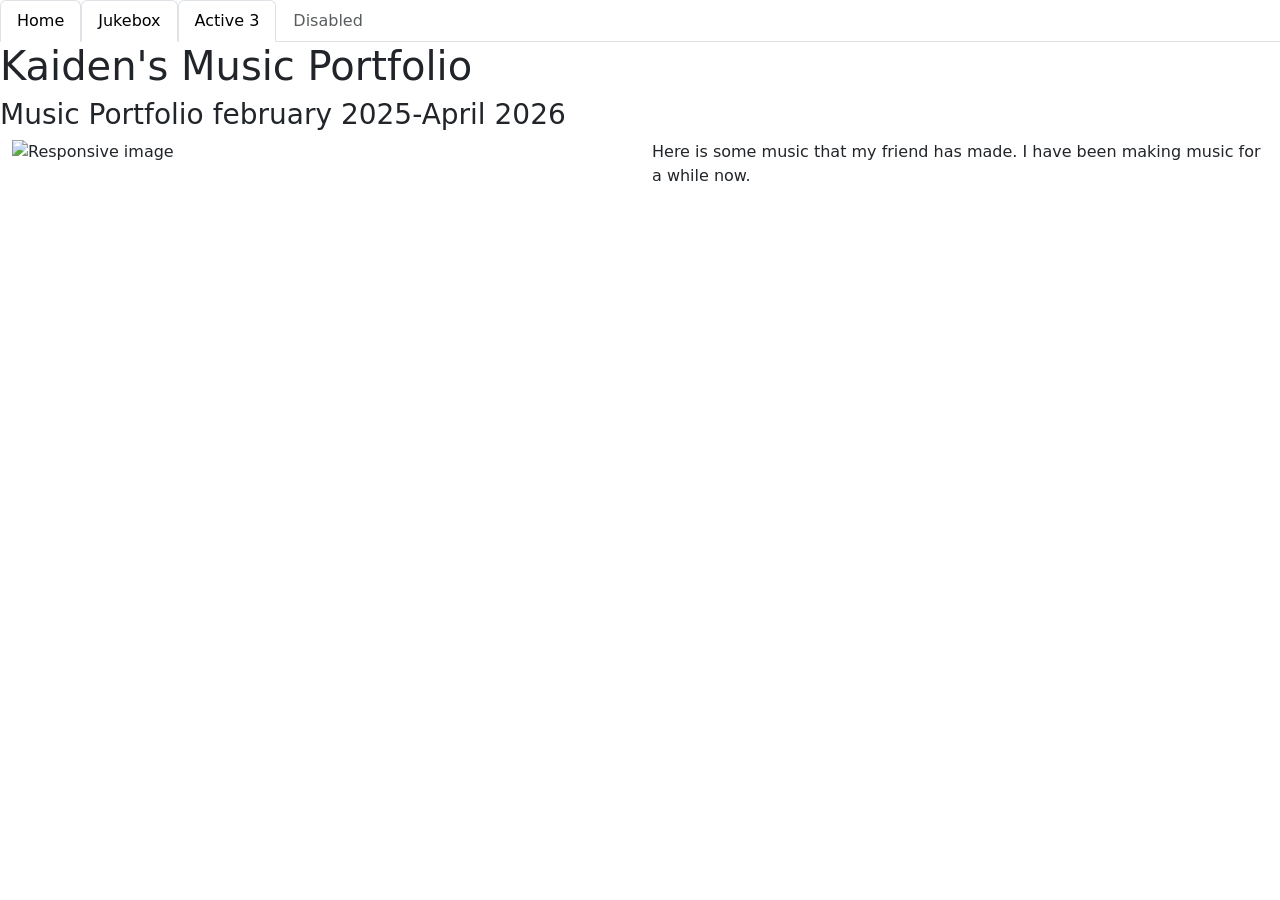
==== index.html @ 545c8b04 "tried working on the jukebox page will need a lot more revision" ====
<!doctype html>
<html lang="en">
    <head>
        <title>Kaiden's Music Portfolio</title>
        <!-- Required meta tags -->
        <meta charset="utf-8" />
        <meta
            name="viewport"
            content="width=device-width, initial-scale=1, shrink-to-fit=no"
        />

        <!-- Bootstrap CSS v5.2.1 -->
        <link
            href="https://cdn.jsdelivr.net/npm/bootstrap@5.3.2/dist/css/bootstrap.min.css"
            rel="stylesheet"
            integrity="sha384-T3c6CoIi6uLrA9TneNEoa7RxnatzjcDSCmG1MXxSR1GAsXEV/Dwwykc2MPK8M2HN"
            crossorigin="anonymous"
        />
        <link href='https://fonts.googleapis.com/css2?family=Kavoon&display=swap' rel='stylesheet'>
    </head>

    <body>
        <header>
            <!-- Nav tabs -->
            <ul class="nav nav-tabs" id="navId" role="tablist">
                <li class="nav-item">
                    <a href="index.html" class="nav-link active" data-bs-toggle="tab">Home</a>
                </li>
                 <li class="nav-item">
                    <a href="Jukebox.html" class="nav-link active" data-bs-toggle="tab">Jukebox</a>
                </li>
                 <li class="nav-item">
                    <a href="#" class="nav-link active" data-bs-toggle="tab">Active 3</a>
                </li>
                <li class="nav-item" role="presentation">
                    <a href="#" class="nav-link disabled" data-bs-toggle="tab">Disabled</a>
                </li>
            </ul>
            
            <!-- Tab panes -->
            <div class="tab-content" id="myTabContent">
                <div class="tab-pane fade show active" id="tab1Id" role="tabpanel">
                    
                </div>
                <div class="tab-pane fade" id="tab2Id" role="tabpanel"></div>
                <div class="tab-pane fade" id="tab3Id" role="tabpanel"></div>
                <div class="tab-pane fade" id="tab4Id" role="tabpanel"></div>
                <div class="tab-pane fade" id="tab5Id" role="tabpanel"></div>
            </div>
            
           
            
        </header>
        <main>
            <h1>Kaiden's Music Portfolio</h1>
            <h3>Music Portfolio february 2025-April 2026</h3>

            <div class="container-fluid">
                <div class="row">
                    <div class="col col-lg-6 col-md-6 col-sm-12">
                        <img src="https://media-upload.net/uploads/5S9FeDnNyrOE.mp3" class="img-fluid" alt="Responsive image">
                    </div>
                    <div class="col col-lg-6 col-md-6 col-sm-12">
                        <p>Here is some music that my friend has made. I have been making music for a while now.</p>
                    </div>
                </div>
            </div>
            
        </main>
        <footer>
            <!-- place footer here -->
        </footer>
        <!-- Bootstrap JavaScript Libraries -->
        <script
            src="https://cdn.jsdelivr.net/npm/@popperjs/core@2.11.8/dist/umd/popper.min.js"
            integrity="sha384-I7E8VVD/ismYTF4hNIPjVp/Zjvgyol6VFvRkX/vR+Vc4jQkC+hVqc2pM8ODewa9r"
            crossorigin="anonymous"
        ></script>

        <script
            src="https://cdn.jsdelivr.net/npm/bootstrap@5.3.2/dist/js/bootstrap.min.js"
            integrity="sha384-BBtl+eGJRgqQAUMxJ7pMwbEyER4l1g+O15P+16Ep7Q9Q+zqX6gSbd85u4mG4QzX+"
            crossorigin="anonymous"
        ></script>
    </body>
</html>
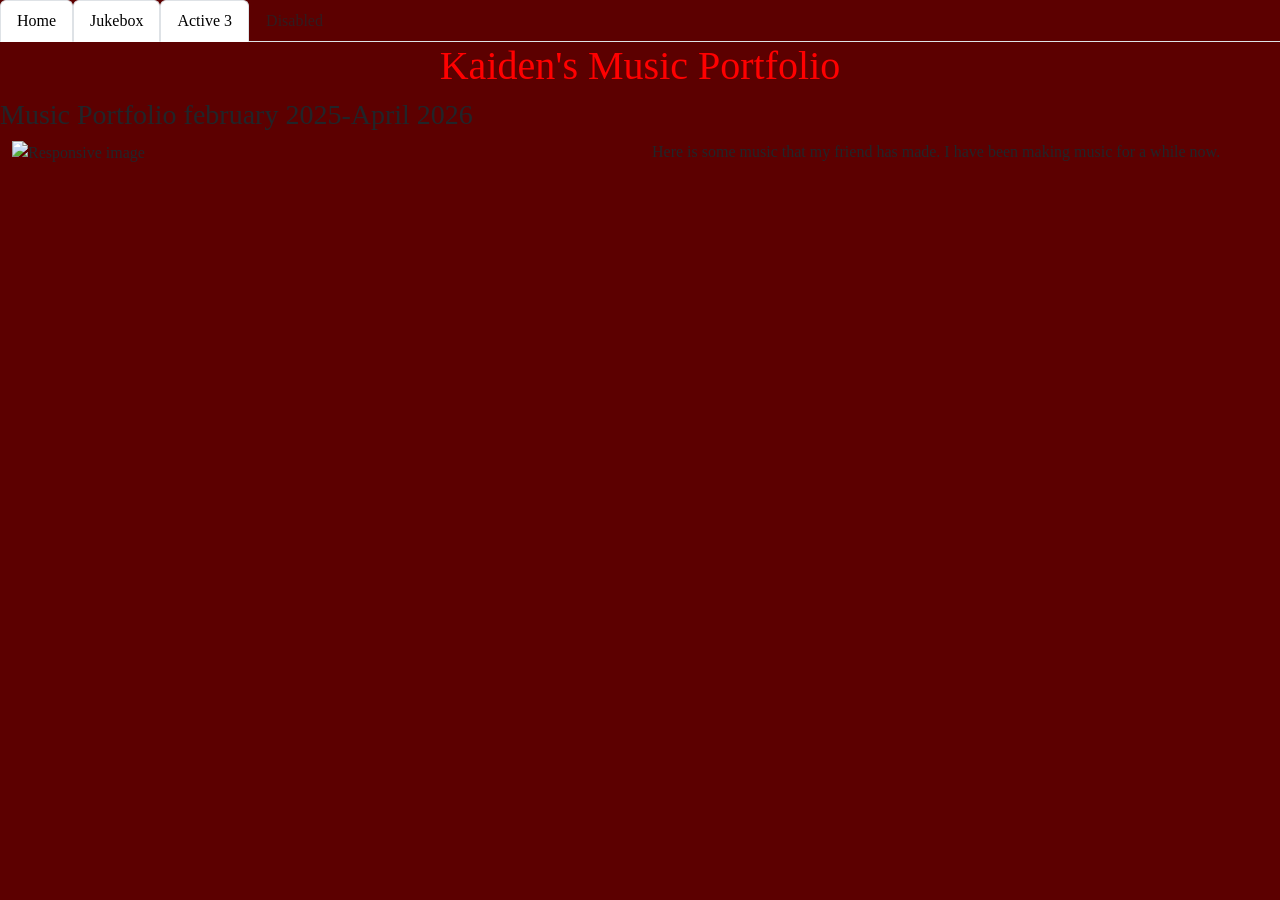
==== commit 0f6f278b: "Changes from yesterday I wasn't able to commit fixed the script and css not working" ====
--- a/index.html
+++ b/index.html
@@ -16,7 +16,7 @@
             integrity="sha384-T3c6CoIi6uLrA9TneNEoa7RxnatzjcDSCmG1MXxSR1GAsXEV/Dwwykc2MPK8M2HN"
             crossorigin="anonymous"
         />
-        <link href='https://fonts.googleapis.com/css2?family=Kavoon&display=swap' rel='stylesheet'>
+        <link href='style.css' rel='stylesheet'>
     </head>
 
     <body>
@@ -71,6 +71,7 @@
             <!-- place footer here -->
         </footer>
         <!-- Bootstrap JavaScript Libraries -->
+         <link href="script.js" rel="script">
         <script
             src="https://cdn.jsdelivr.net/npm/@popperjs/core@2.11.8/dist/umd/popper.min.js"
             integrity="sha384-I7E8VVD/ismYTF4hNIPjVp/Zjvgyol6VFvRkX/vR+Vc4jQkC+hVqc2pM8ODewa9r"
--- a/style.css
+++ b/style.css
@@ -0,0 +1,24 @@
+.jukebox {
+  position: relative;}
+.jukebox ul {
+  display: none;
+  position: absolute;
+  top: 100%;
+  left: 0px;}
+.jukebox:hover ul, .activate:focus + ul, .jukebox:focus-within > ul {
+  display: inline-block;}
+
+body {
+    font-family: 'Kavoon', cursive;
+    align-content: center;
+    background-color: rgb(92, 0, 0);
+}
+nav {
+    background-color: #502828;
+    color: #000000;
+}
+
+h1 {
+    color: #ff0000;
+    text-align: center;
+}
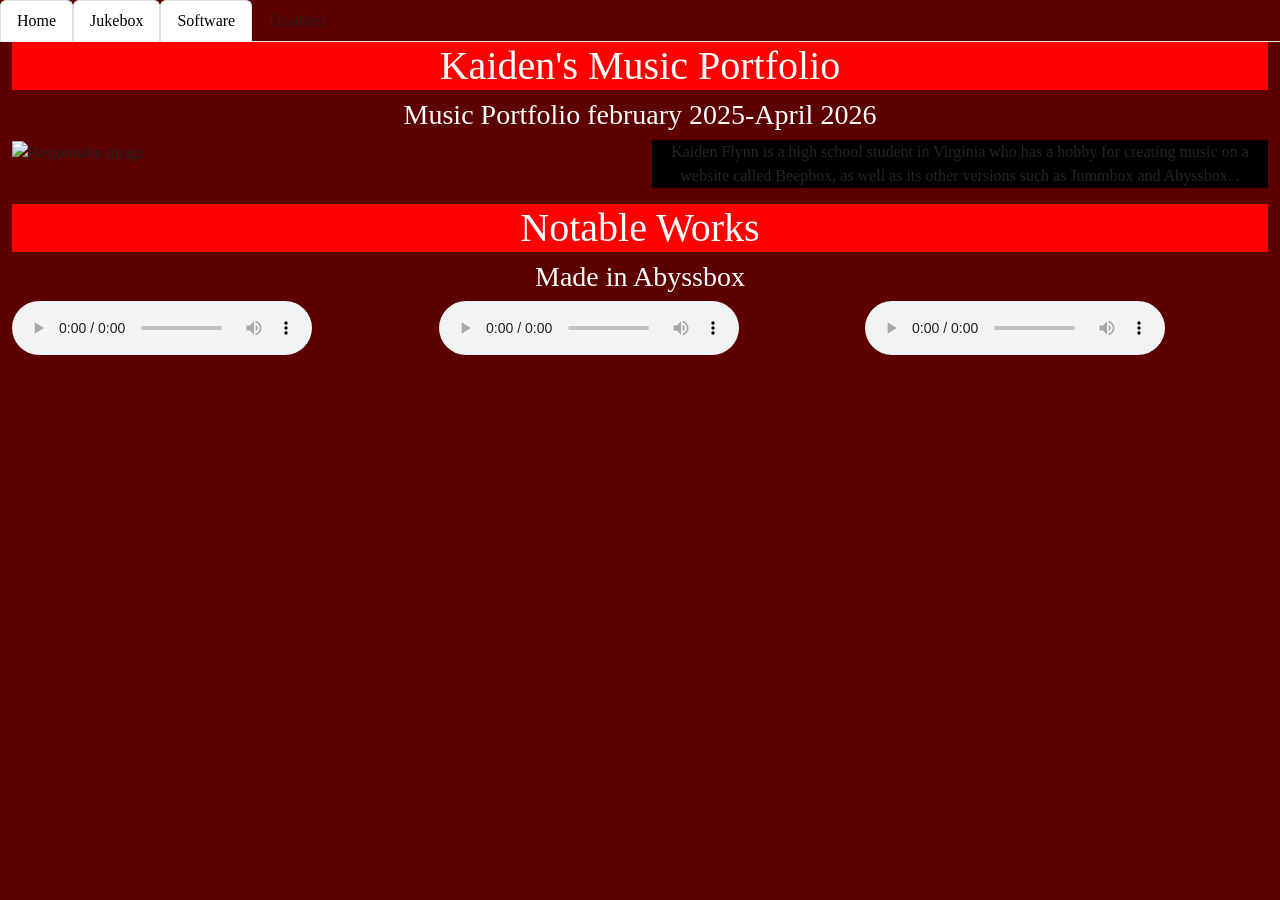
==== commit 306a308a: "The music parts actually work now (on the index atleast)" ====
--- a/index.html
+++ b/index.html
@@ -30,7 +30,7 @@
                     <a href="Jukebox.html" class="nav-link active" data-bs-toggle="tab">Jukebox</a>
                 </li>
                  <li class="nav-item">
-                    <a href="#" class="nav-link active" data-bs-toggle="tab">Active 3</a>
+                    <a href="#" class="nav-link active" data-bs-toggle="tab">Software</a>
                 </li>
                 <li class="nav-item" role="presentation">
                     <a href="#" class="nav-link disabled" data-bs-toggle="tab">Disabled</a>
@@ -52,20 +52,44 @@
             
         </header>
         <main>
+             <div class="container-fluid">
+                  <div class="row">
+                    <div class="col col-lg-12 col-md-12 col-sm-12">
             <h1>Kaiden's Music Portfolio</h1>
             <h3>Music Portfolio february 2025-April 2026</h3>
-
-            <div class="container-fluid">
+</div>
+</div>
                 <div class="row">
                     <div class="col col-lg-6 col-md-6 col-sm-12">
                         <img src="https://media-upload.net/uploads/5S9FeDnNyrOE.mp3" class="img-fluid" alt="Responsive image">
                     </div>
                     <div class="col col-lg-6 col-md-6 col-sm-12">
-                        <p>Here is some music that my friend has made. I have been making music for a while now.</p>
+                        <p>Kaiden Flynn is a high school student in Virginia who has a hobby for creating music on a website called Beepbox, as well as its other versions such as Jummbox and Abyssbox. .</p>
+                    </div>
+                </div>
+
+
+                <div class="row">
+                    <div class="col col-lg-12 col-md-12 col-sm-12">
+                        <h1>Notable Works</h1><h3>Made in Abyssbox</h3>
+                    </div>
+            </div>
+
+                <div class="row">
+                    <div class="col col-lg-4 col-md-6 col-sm-12">
+                        <audio controls> 
+                            <source src="Ball Knowledge.mp3" type="audio/mpeg"></audio>
+                    </div>
+                    <div class="col col-lg-4 col-md-6 col-sm-12">
+                        <audio controls> 
+                            <source src="So Ive Been Thinking....mp3" type="audio/mpeg"></audio>
+                    </div>
+                    <div class="col col-lg-4 col-md-6 col-sm-12">
+                        <audio controls> 
+                            <source src="Knuckle Sandwich.mp3" type="audio/mpeg"></audio>
                     </div>
                 </div>
             </div>
-            
         </main>
         <footer>
             <!-- place footer here -->
--- a/style.css
+++ b/style.css
@@ -19,6 +19,15 @@
 }
 
 h1 {
-    color: #ff0000;
+    color: #ffffff;
+    background-color: red;
+    text-align: center;
+}
+h3 {
+  color: #ffffff;
+    text-align: center;
+}
+p {
+    background-color: #000000;
     text-align: center;
 }
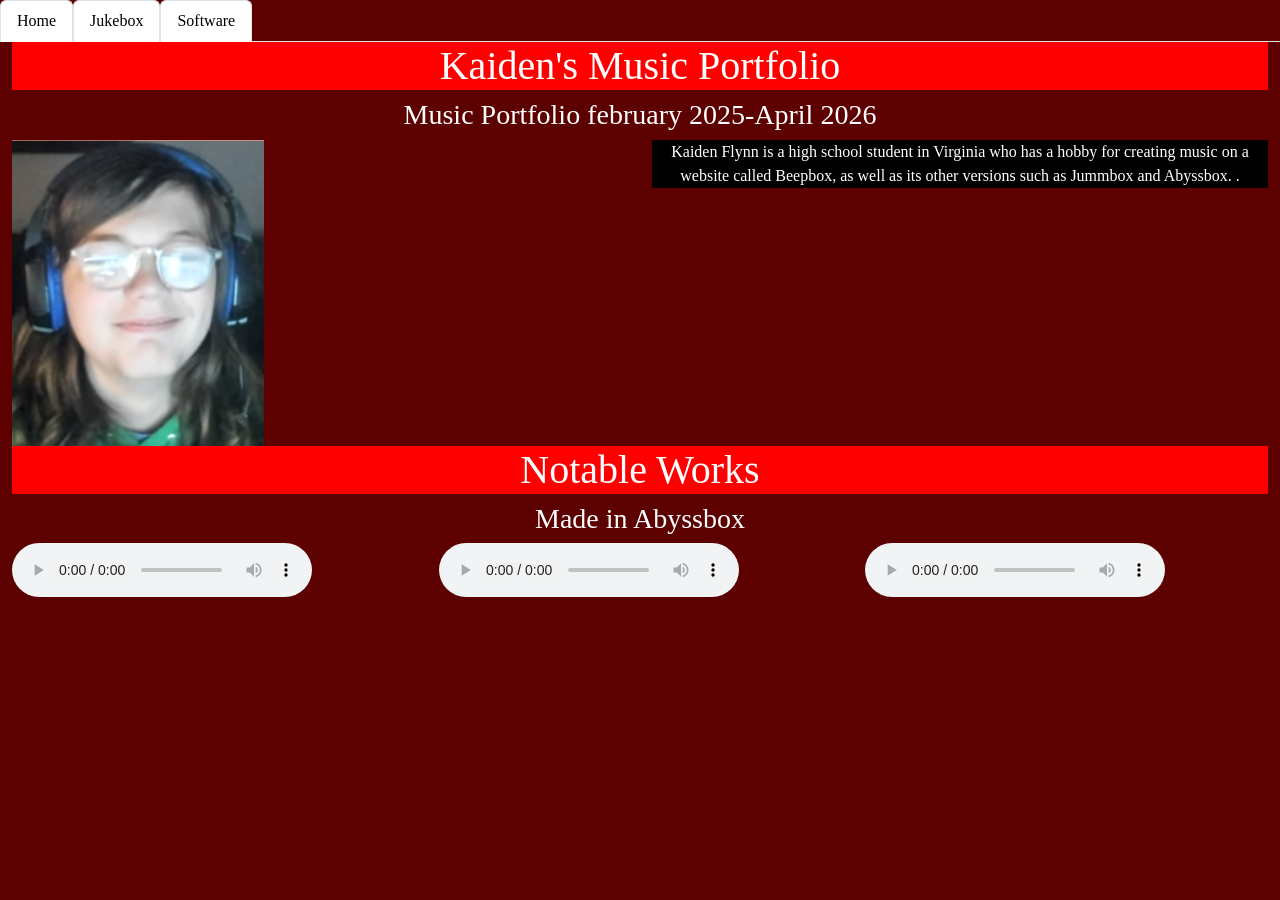
==== commit a91d2db1: "added an image and adjusted a couple more things" ====
--- a/index.html
+++ b/index.html
@@ -32,9 +32,6 @@
                  <li class="nav-item">
                     <a href="#" class="nav-link active" data-bs-toggle="tab">Software</a>
                 </li>
-                <li class="nav-item" role="presentation">
-                    <a href="#" class="nav-link disabled" data-bs-toggle="tab">Disabled</a>
-                </li>
             </ul>
             
             <!-- Tab panes -->
@@ -61,7 +58,7 @@
 </div>
                 <div class="row">
                     <div class="col col-lg-6 col-md-6 col-sm-12">
-                        <img src="https://media-upload.net/uploads/5S9FeDnNyrOE.mp3" class="img-fluid" alt="Responsive image">
+                        <img src="IMGS/Temp Kaiden Image.png" class="img-fluid" alt="Responsive image">
                     </div>
                     <div class="col col-lg-6 col-md-6 col-sm-12">
                         <p>Kaiden Flynn is a high school student in Virginia who has a hobby for creating music on a website called Beepbox, as well as its other versions such as Jummbox and Abyssbox. .</p>
--- a/style.css
+++ b/style.css
@@ -28,6 +28,15 @@
     text-align: center;
 }
 p {
+  color: #ffffff;
     background-color: #000000;
     text-align: center;
+}
+
+img {
+  align-content: center;
+}
+
+ul {
+  align-content: center;
 }
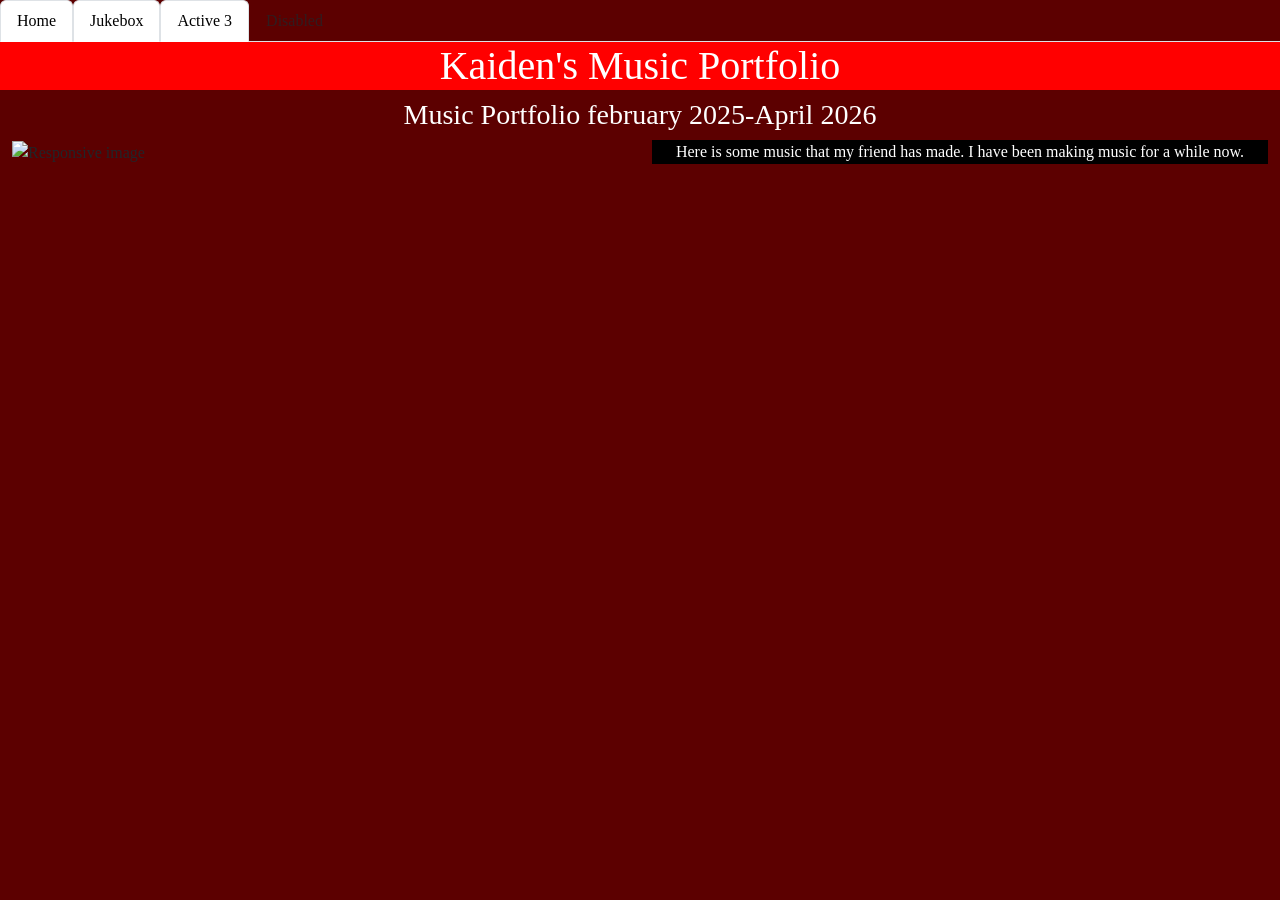
==== commit 5fe24031: "Content that should sync from github" ====
--- a/index.html
+++ b/index.html
@@ -30,7 +30,10 @@
                     <a href="Jukebox.html" class="nav-link active" data-bs-toggle="tab">Jukebox</a>
                 </li>
                  <li class="nav-item">
-                    <a href="#" class="nav-link active" data-bs-toggle="tab">Software</a>
+                    <a href="#" class="nav-link active" data-bs-toggle="tab">Active 3</a>
+                </li>
+                <li class="nav-item" role="presentation">
+                    <a href="#" class="nav-link disabled" data-bs-toggle="tab">Disabled</a>
                 </li>
             </ul>
             
@@ -49,44 +52,20 @@
             
         </header>
         <main>
-             <div class="container-fluid">
-                  <div class="row">
-                    <div class="col col-lg-12 col-md-12 col-sm-12">
             <h1>Kaiden's Music Portfolio</h1>
             <h3>Music Portfolio february 2025-April 2026</h3>
-</div>
-</div>
+
+            <div class="container-fluid">
                 <div class="row">
                     <div class="col col-lg-6 col-md-6 col-sm-12">
-                        <img src="IMGS/Temp Kaiden Image.png" class="img-fluid" alt="Responsive image">
+                        <img src="https://media-upload.net/uploads/5S9FeDnNyrOE.mp3" class="img-fluid" alt="Responsive image">
                     </div>
                     <div class="col col-lg-6 col-md-6 col-sm-12">
-                        <p>Kaiden Flynn is a high school student in Virginia who has a hobby for creating music on a website called Beepbox, as well as its other versions such as Jummbox and Abyssbox. .</p>
-                    </div>
-                </div>
-
-
-                <div class="row">
-                    <div class="col col-lg-12 col-md-12 col-sm-12">
-                        <h1>Notable Works</h1><h3>Made in Abyssbox</h3>
-                    </div>
-            </div>
-
-                <div class="row">
-                    <div class="col col-lg-4 col-md-6 col-sm-12">
-                        <audio controls> 
-                            <source src="Ball Knowledge.mp3" type="audio/mpeg"></audio>
-                    </div>
-                    <div class="col col-lg-4 col-md-6 col-sm-12">
-                        <audio controls> 
-                            <source src="So Ive Been Thinking....mp3" type="audio/mpeg"></audio>
-                    </div>
-                    <div class="col col-lg-4 col-md-6 col-sm-12">
-                        <audio controls> 
-                            <source src="Knuckle Sandwich.mp3" type="audio/mpeg"></audio>
+                        <p>Here is some music that my friend has made. I have been making music for a while now.</p>
                     </div>
                 </div>
             </div>
+            
         </main>
         <footer>
             <!-- place footer here -->
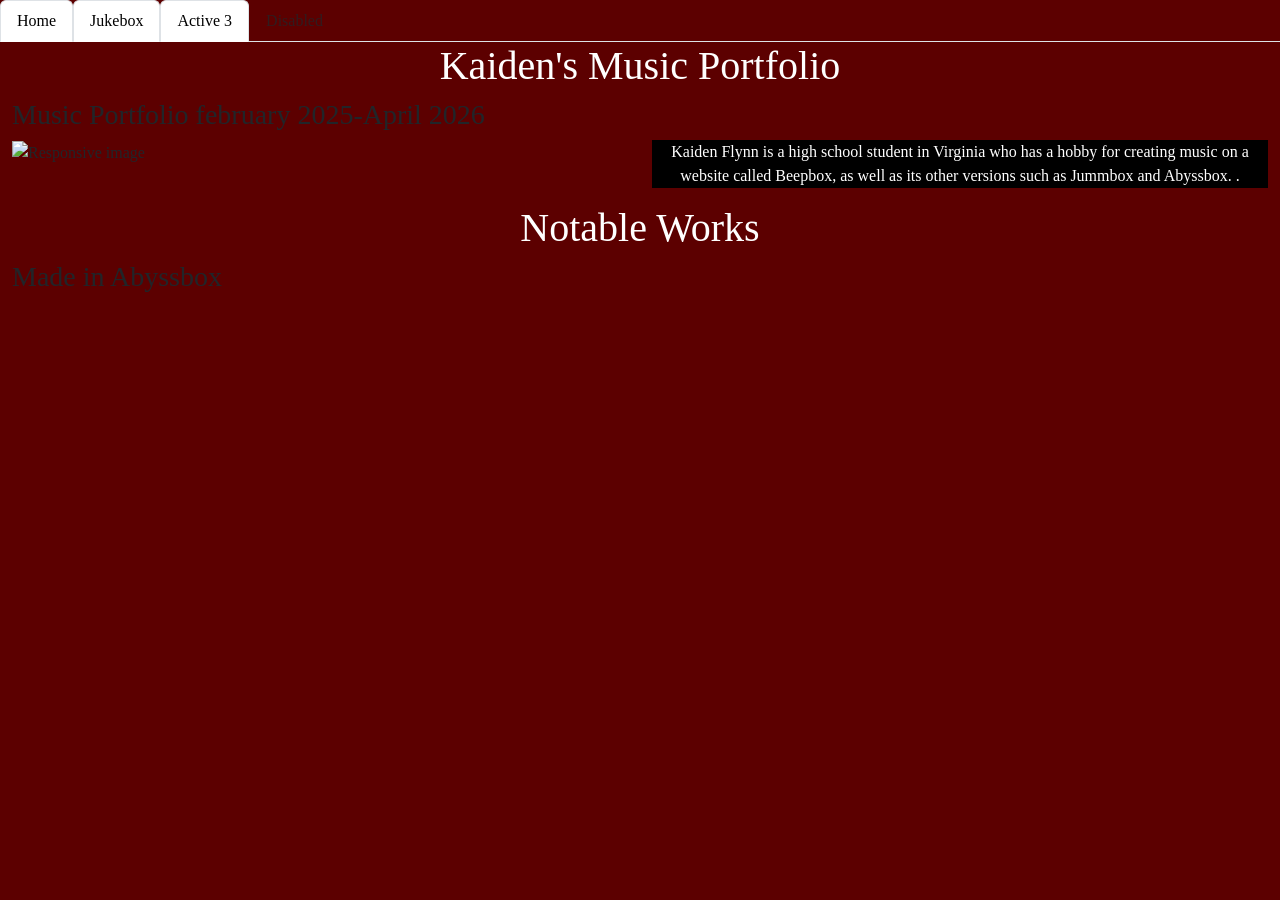
==== commit 8b13ef52: "other content that should've saved" ====
--- a/index.html
+++ b/index.html
@@ -52,20 +52,31 @@
             
         </header>
         <main>
+             <div class="container-fluid">
+                  <div class="row">
+                    <div class="col col-lg-12 col-md-12 col-sm-12">
             <h1>Kaiden's Music Portfolio</h1>
             <h3>Music Portfolio february 2025-April 2026</h3>
-
-            <div class="container-fluid">
+</div>
+</div>
                 <div class="row">
                     <div class="col col-lg-6 col-md-6 col-sm-12">
                         <img src="https://media-upload.net/uploads/5S9FeDnNyrOE.mp3" class="img-fluid" alt="Responsive image">
                     </div>
                     <div class="col col-lg-6 col-md-6 col-sm-12">
-                        <p>Here is some music that my friend has made. I have been making music for a while now.</p>
+                        <p>Kaiden Flynn is a high school student in Virginia who has a hobby for creating music on a website called Beepbox, as well as its other versions such as Jummbox and Abyssbox. .</p>
                     </div>
                 </div>
+
+
+
+                <div class="row">
+                    <div class="col col-lg-12 col-md-12 col-sm-12">
+                        <h1>Notable Works</h1>
+                        <h3>Made in Abyssbox</h3>
+                    </div>
             </div>
-            
+            </div>
         </main>
         <footer>
             <!-- place footer here -->
--- a/style.css
+++ b/style.css
@@ -20,23 +20,11 @@
 
 h1 {
     color: #ffffff;
-    background-color: red;
-    text-align: center;
-}
-h3 {
-  color: #ffffff;
-    text-align: center;
-}
-p {
-  color: #ffffff;
-    background-color: #000000;
     text-align: center;
 }
 
-img {
-  align-content: center;
-}
-
-ul {
-  align-content: center;
+p {
+    color: #ffffff;
+    background-color: #000000;
+    text-align: center;
 }
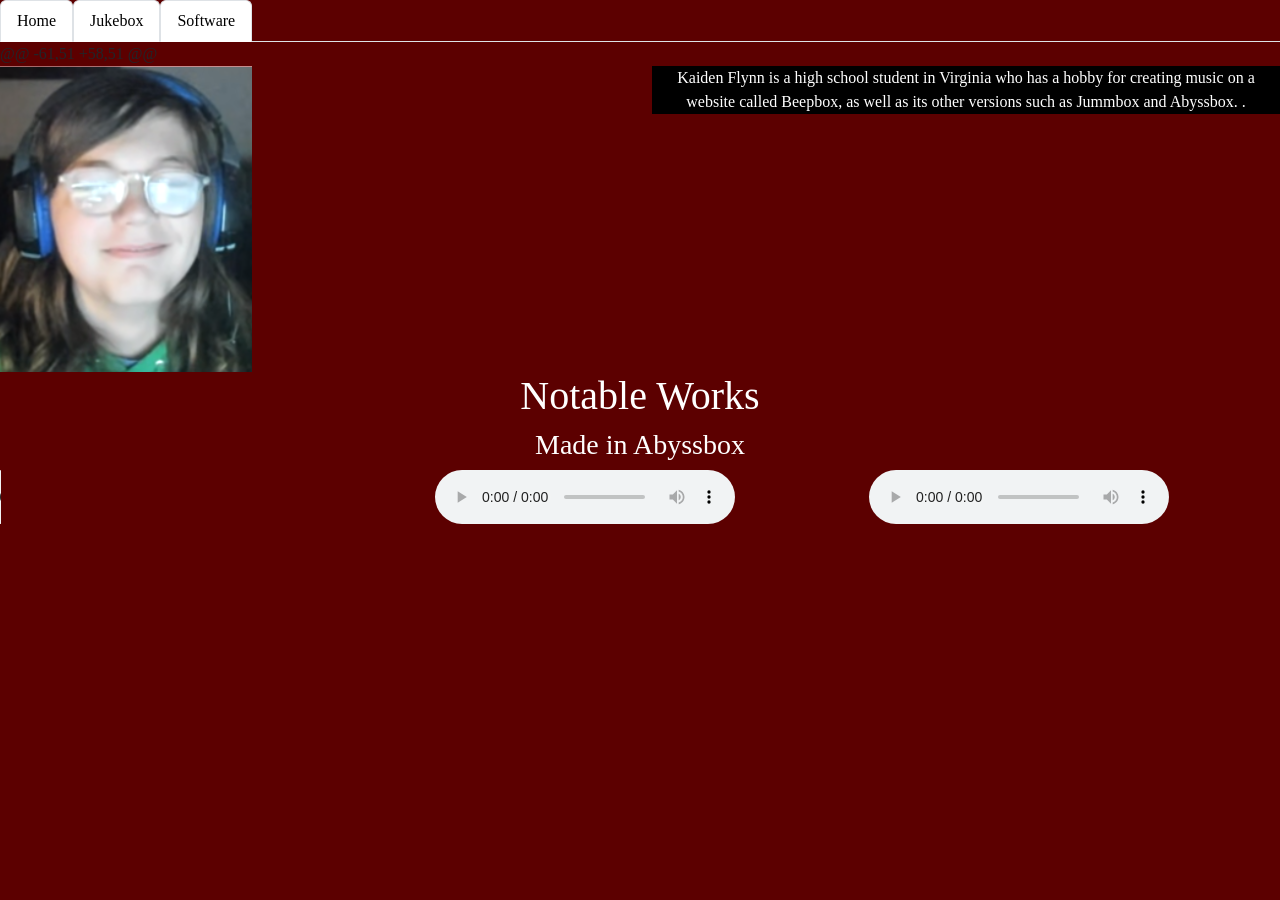
==== commit 474cd5a0: "Hopefully resolving the merge conflicts" ====
--- a/index.html
+++ b/index.html
@@ -30,38 +30,19 @@
                     <a href="Jukebox.html" class="nav-link active" data-bs-toggle="tab">Jukebox</a>
                 </li>
                  <li class="nav-item">
-                    <a href="#" class="nav-link active" data-bs-toggle="tab">Active 3</a>
+                    <a href="#" class="nav-link active" data-bs-toggle="tab">Software</a>
                 </li>
-                <li class="nav-item" role="presentation">
-                    <a href="#" class="nav-link disabled" data-bs-toggle="tab">Disabled</a>
-                </li>
+
+
+
             </ul>
-            
+
             <!-- Tab panes -->
-            <div class="tab-content" id="myTabContent">
-                <div class="tab-pane fade show active" id="tab1Id" role="tabpanel">
-                    
-                </div>
-                <div class="tab-pane fade" id="tab2Id" role="tabpanel"></div>
-                <div class="tab-pane fade" id="tab3Id" role="tabpanel"></div>
-                <div class="tab-pane fade" id="tab4Id" role="tabpanel"></div>
-                <div class="tab-pane fade" id="tab5Id" role="tabpanel"></div>
-            </div>
-            
-           
-            
-        </header>
-        <main>
-             <div class="container-fluid">
-                  <div class="row">
-                    <div class="col col-lg-12 col-md-12 col-sm-12">
-            <h1>Kaiden's Music Portfolio</h1>
-            <h3>Music Portfolio february 2025-April 2026</h3>
-</div>
+@@ -61,51 +58,51 @@
 </div>
                 <div class="row">
                     <div class="col col-lg-6 col-md-6 col-sm-12">
-                        <img src="https://media-upload.net/uploads/5S9FeDnNyrOE.mp3" class="img-fluid" alt="Responsive image">
+                        <img src="IMGS/Temp Kaiden Image.png" class="img-fluid" alt="Responsive image">
                     </div>
                     <div class="col col-lg-6 col-md-6 col-sm-12">
                         <p>Kaiden Flynn is a high school student in Virginia who has a hobby for creating music on a website called Beepbox, as well as its other versions such as Jummbox and Abyssbox. .</p>
@@ -69,13 +50,26 @@
                 </div>
 
 
+                <div class="row">
+                    <div class="col col-lg-12 col-md-12 col-sm-12">
+                        <h1>Notable Works</h1><h3>Made in Abyssbox</h3>
+                    </div>
+            </div>
 
                 <div class="row">
-                    <div class="col col-lg-12 col-md-12 col-sm-12">
-                        <h1>Notable Works</h1>
-                        <h3>Made in Abyssbox</h3>
+                    <div class="col col-lg-4 col-md-6 col-sm-12">
+                        <audio controls> 
+                            <source src="Ball Knowledge.mp3" type="audio/mpeg"></audio>
                     </div>
-            </div>
+                    <div class="col col-lg-4 col-md-6 col-sm-12">
+                        <audio controls> 
+                            <source src="So Ive Been Thinking....mp3" type="audio/mpeg"></audio>
+                    </div>
+                    <div class="col col-lg-4 col-md-6 col-sm-12">
+                        <audio controls> 
+                            <source src="Knuckle Sandwich.mp3" type="audio/mpeg"></audio>
+                    </div>
+                </div>
             </div>
         </main>
         <footer>
@@ -95,4 +89,4 @@
             crossorigin="anonymous"
         ></script>
     </body>
-</html>
+</html>
--- a/style.css
+++ b/style.css
@@ -27,4 +27,21 @@
     color: #ffffff;
     background-color: #000000;
     text-align: center;
+}
+h3 {
+  color: #ffffff;
+    text-align: center;
+}
+p {
+  color: #ffffff;
+    background-color: #000000;
+    text-align: center;
+}
+
+img {
+  align-content: center;
+}
+
+ul {
+  align-content: center;
 }
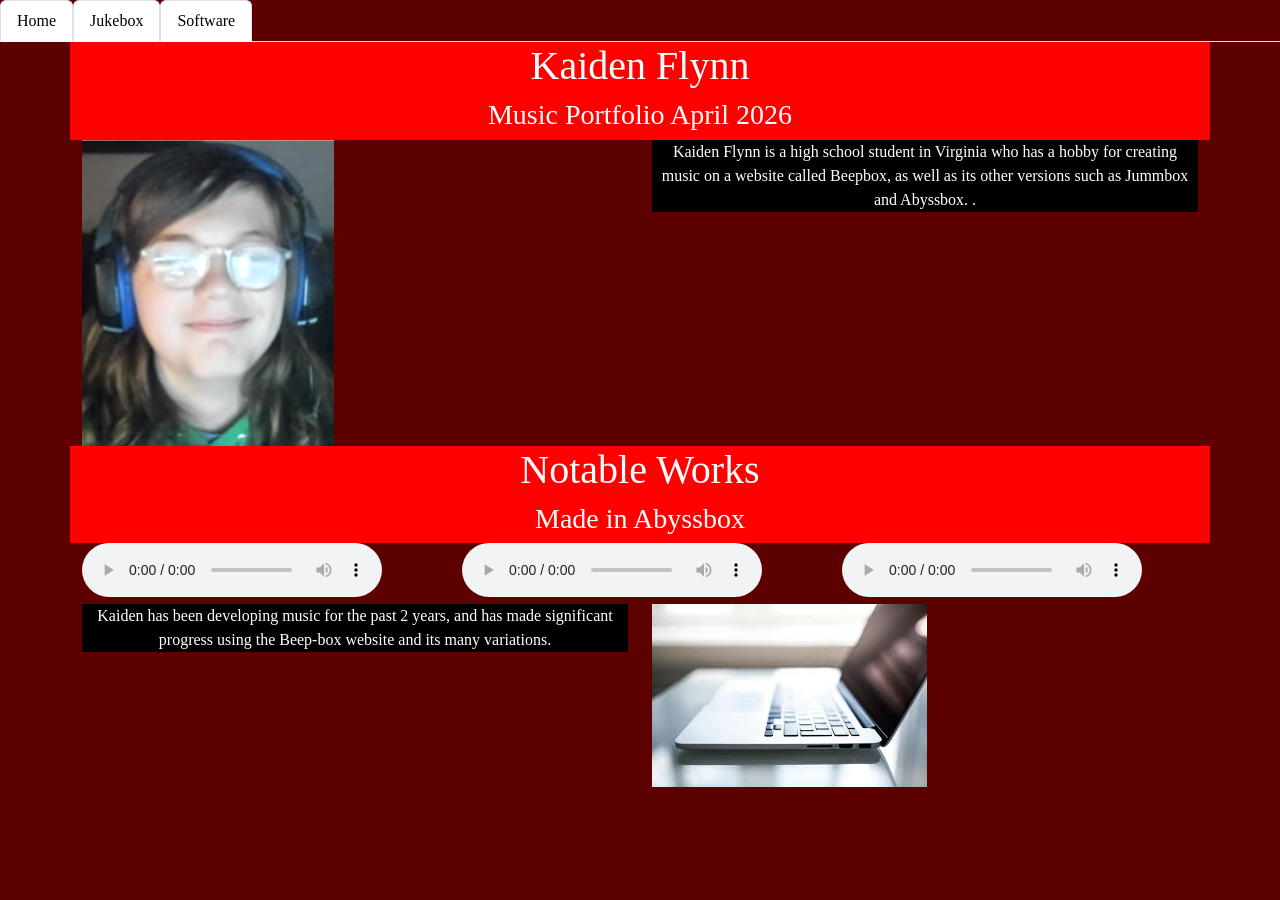
==== commit c80f8002: "Various corrections and touch ups" ====
--- a/index.html
+++ b/index.html
@@ -30,16 +30,23 @@
                     <a href="Jukebox.html" class="nav-link active" data-bs-toggle="tab">Jukebox</a>
                 </li>
                  <li class="nav-item">
-                    <a href="#" class="nav-link active" data-bs-toggle="tab">Software</a>
+                    <a href="software.html" class="nav-link active" data-bs-toggle="tab">Software</a>
                 </li>
 
 
 
             </ul>
+</header>
+            <!-- Tab panes -->
+             <div class="container">
 
-            <!-- Tab panes -->
-@@ -61,51 +58,51 @@
-</div>
+                 <div class="row">
+                    <div class="hero-image">
+                    <div class="col col-lg-12 col-md-12 col-sm-12">
+                        <h1>Kaiden Flynn</h1><h3>Music Portfolio April 2026</h3>
+                    </div>
+                    </div>
+            </div>
                 <div class="row">
                     <div class="col col-lg-6 col-md-6 col-sm-12">
                         <img src="IMGS/Temp Kaiden Image.png" class="img-fluid" alt="Responsive image">
@@ -51,8 +58,10 @@
 
 
                 <div class="row">
+                    <div class="hero-image">
                     <div class="col col-lg-12 col-md-12 col-sm-12">
                         <h1>Notable Works</h1><h3>Made in Abyssbox</h3>
+                    </div>
                     </div>
             </div>
 
@@ -68,6 +77,15 @@
                     <div class="col col-lg-4 col-md-6 col-sm-12">
                         <audio controls> 
                             <source src="Knuckle Sandwich.mp3" type="audio/mpeg"></audio>
+                    </div>
+                </div>
+
+                <div class="row">
+                    <div class="col col-lg-6 col-md-6 col-sm-12">
+                        <p>Kaiden has been developing music for the past 2 years, and has made significant progress using the Beep-box website and its many variations.</p>
+                    </div>
+                    <div class="col col-lg-6 col-md-6 col-sm-12">
+                        <img src="IMGS/images (4).jpeg">
                     </div>
                 </div>
             </div>
--- a/style.css
+++ b/style.css
@@ -40,8 +40,22 @@
 
 img {
   align-content: center;
+  width: fit-content;
 }
 
 ul {
   align-content: center;
+}
+
+.hero-image {
+  background-color: red;
+  height: 50%;
+  background-position: center;
+  background-repeat: no-repeat;
+  background-size: cover;
+  position: relative;
+}
+
+card  {
+  background-color: red;
 }
